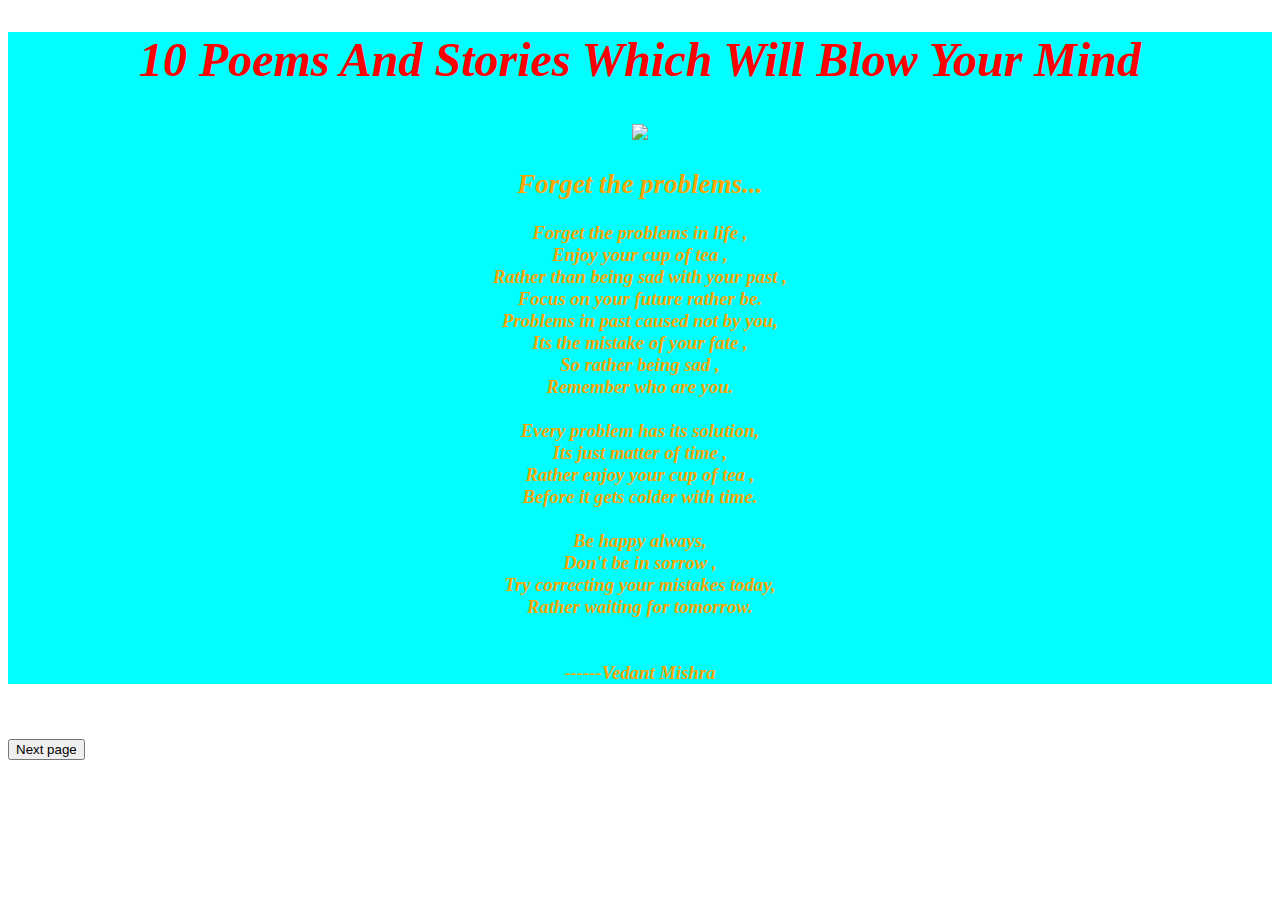
==== coding.31.html @ 9a26cc74 "Add files via upload" ====
<!DOCTYPE html>
<html>
<head>
	<meta charset="utf-8">
	<title>Lovingly Poems and Stories</title>
</head>
<body>
	<div>
	<center>
		<form>
			<div class="parent">

<div>
<h1>10 Poems And Stories Which Will Blow Your Mind</h1>
</div>


<img src="C:\Users\lenovo\Desktop\Mods-20210610T130610Z-001\web develeopment\pic1.jpg">

<link rel="stylesheet" type="text/css" href="coding.31.css">

            <div class="info1">

<div>
<h2>Forget the problems...</h2>
</div>

            <div class="info2">
	<div>
<h3>  
Forget the problems in life ,<br>
Enjoy your cup of tea ,<br>
Rather than being sad with your past ,<br>
Focus on your future rather be.<br>

Problems in past caused not by you,<br>
Its the mistake of your fate ,<br>
So rather being sad  ,<br>
Remember who are you.<br>
<br>
Every problem has its solution,<br>
Its just matter of time ,<br>
Rather enjoy your cup of tea ,<br>
Before it gets colder with time.<br>
<br>
Be happy always,<br>
Don't be in sorrow ,<br>
Try correcting your mistakes today,<br>
Rather waiting for tomorrow.<br> 
<br>
<br>

------Vedant Mishra
</h3>
</center>
</div>
</p>
<br><br>

</div>

<button formaction="coding.32.html">Next page</button>
</form>

</div>
</body>
</html>
---- coding.31.css ----
.parent{
	color: red;
	font-style: oblique;
	background: cyan;
    font-size: x-large;
}

.info1{
	color: orange;
	font-style: italic;
	font-size: large;
}

.info2{
	color: ;
	font-style: inherit;
	font-display: initial;
	font-size: medium;
}

.nav a {
	float: left;
	display: block;
	color: #f2f2f2;          /*You can change this*/
	text-align: center;
	font-family: 'Langar', cursive;    /*You can change this*/
	padding: 14px 16px;
	text-decoration: none;
	font-size: 23px;
}

.nav a:hover {
	background color: #f8b24b;    /*You can change this*/
	color: black;
	border-radius: 7px;
}

.nav a.active {
	background-color: #f8b24b;     /*You can change this*/
	color: black;                  /*You can change this*/
	border-radius: 7px;
}

.nav .icon {
	display: none;
}

@media screen and (max-width: 600px) {
	.nav.responsive {position: relative;}
	.nav.responsive .icon {
		position: absolute;
		right: 0;
		top: 0;
	}

.nav.responsive a {
	float: none;
	display: block;
	text-align: left;
  }
  
  .icon{
  	C:\Users\lenovo\Downloads\icon.jpg
  }
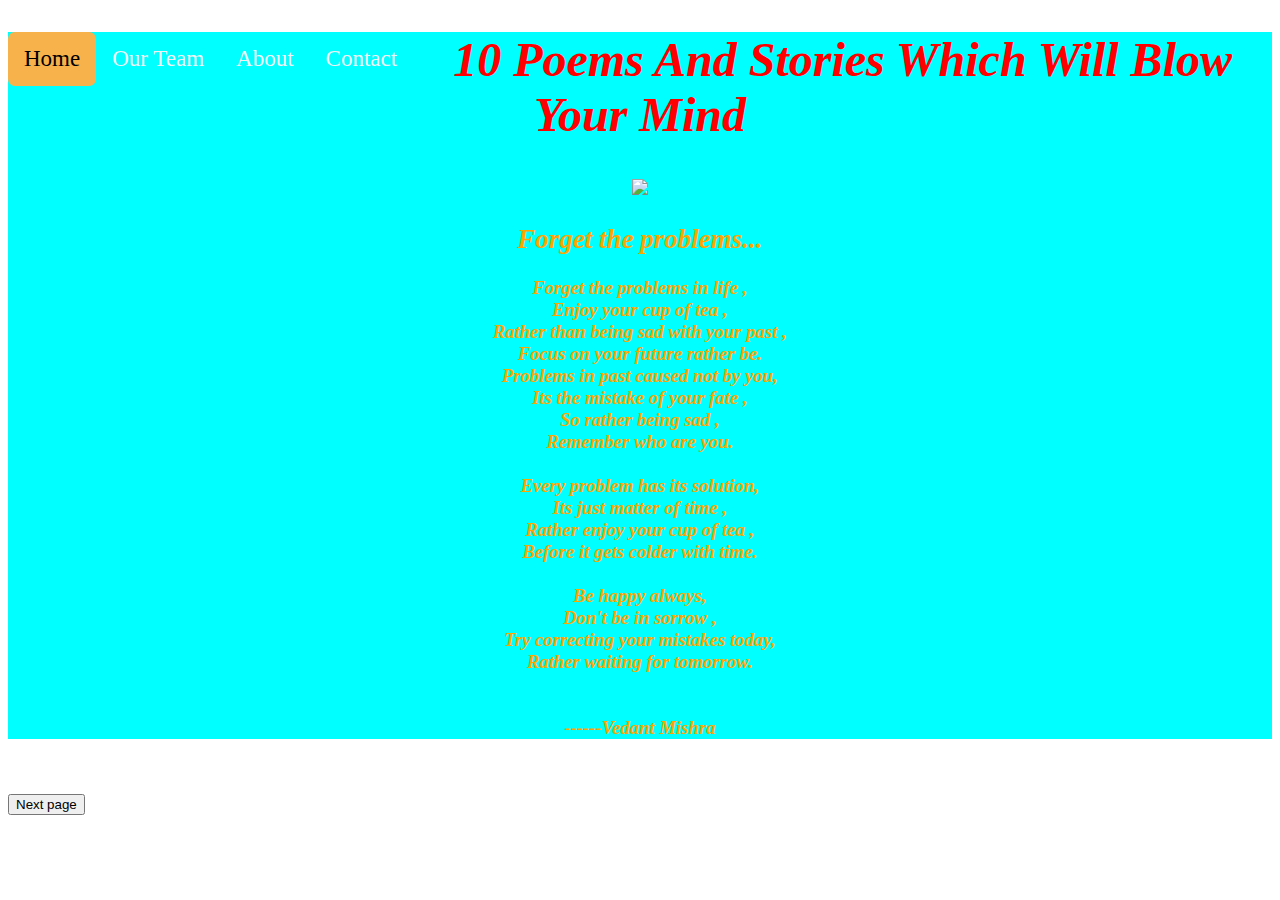
==== commit f3247ee2: "Update coding.31.html" ====
--- a/coding.31.html
+++ b/coding.31.html
@@ -2,10 +2,29 @@
 <html>
 <head>
 	<meta charset="utf-8">
+	<meta name="viewport">
 	<title>Lovingly Poems and Stories</title>
 </head>
 <body>
 	<div>
+	<div class="nav" id="nav">
+		<a href="index.html" class="active">Home</a>
+		<a href="teams.html">Our Team</a>
+		<a href="about.html">About</a>
+		<a href="contact.html">Contact</a>
+
+		<a href="javascript:void(0);" class="icon"
+		onclick="myFunction()"><i class="
+		fa-bars"></i></a>
+	</div>
+
+<div class="footer">
+	<div class="info">
+
+
+<script type="text/javascript" src="includes/nav.js"></script>
+
+	<script type="text/javascript" src="includes/nav.js"></script>
 	<center>
 		<form>
 			<div class="parent">
